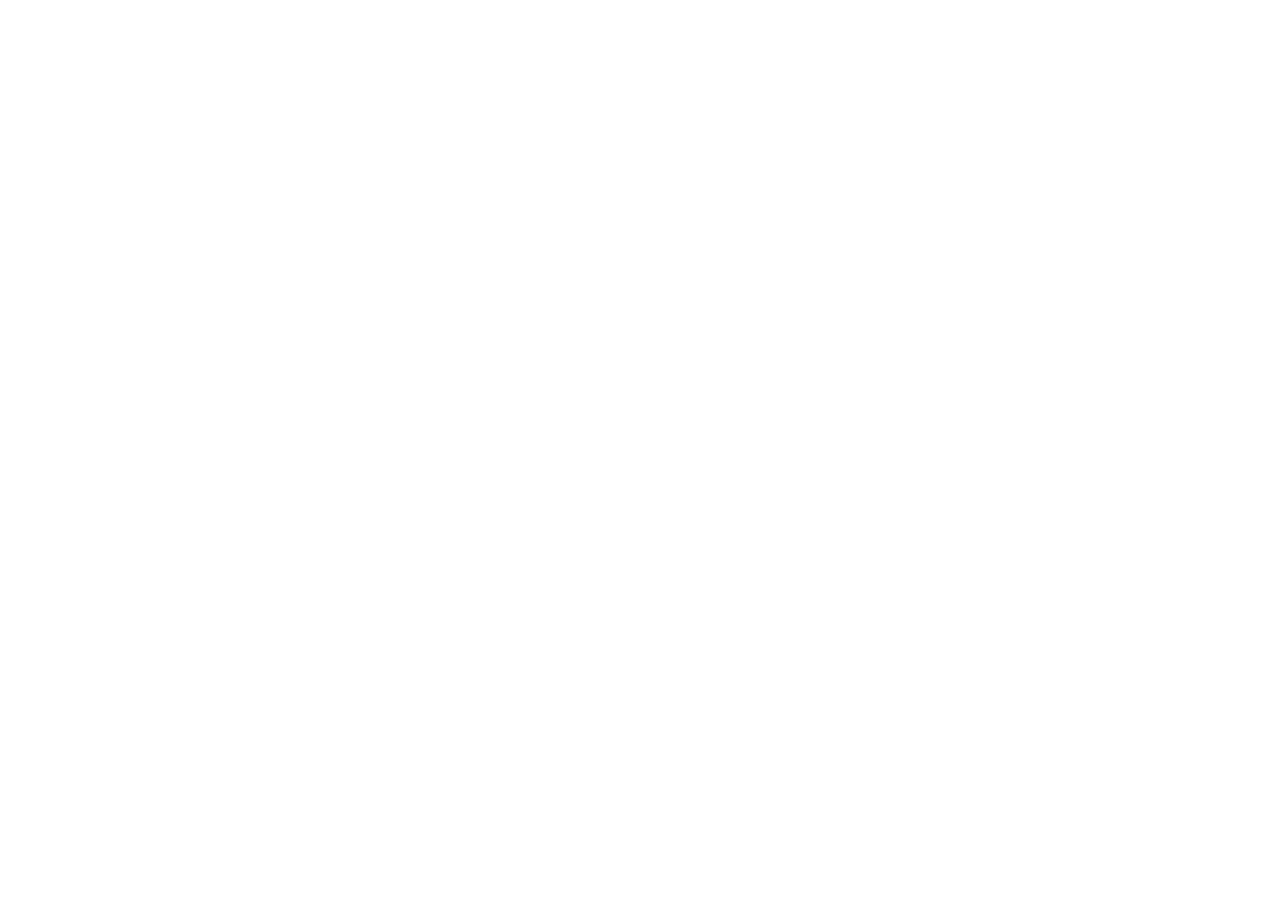
==== places.html @ 8d20fb3a "chore:work on the head" ====
<!DOCTYPE html>
<html iang="en">
<head>
    <meta charset="UFT-8">
    <meta name="viewport" content="width=device-width", initial-scale="1.0">
    <title>Places You've Been</title>

    <link rel="stylesheet"href="styles.css">
</head>
<body></body>
</html>
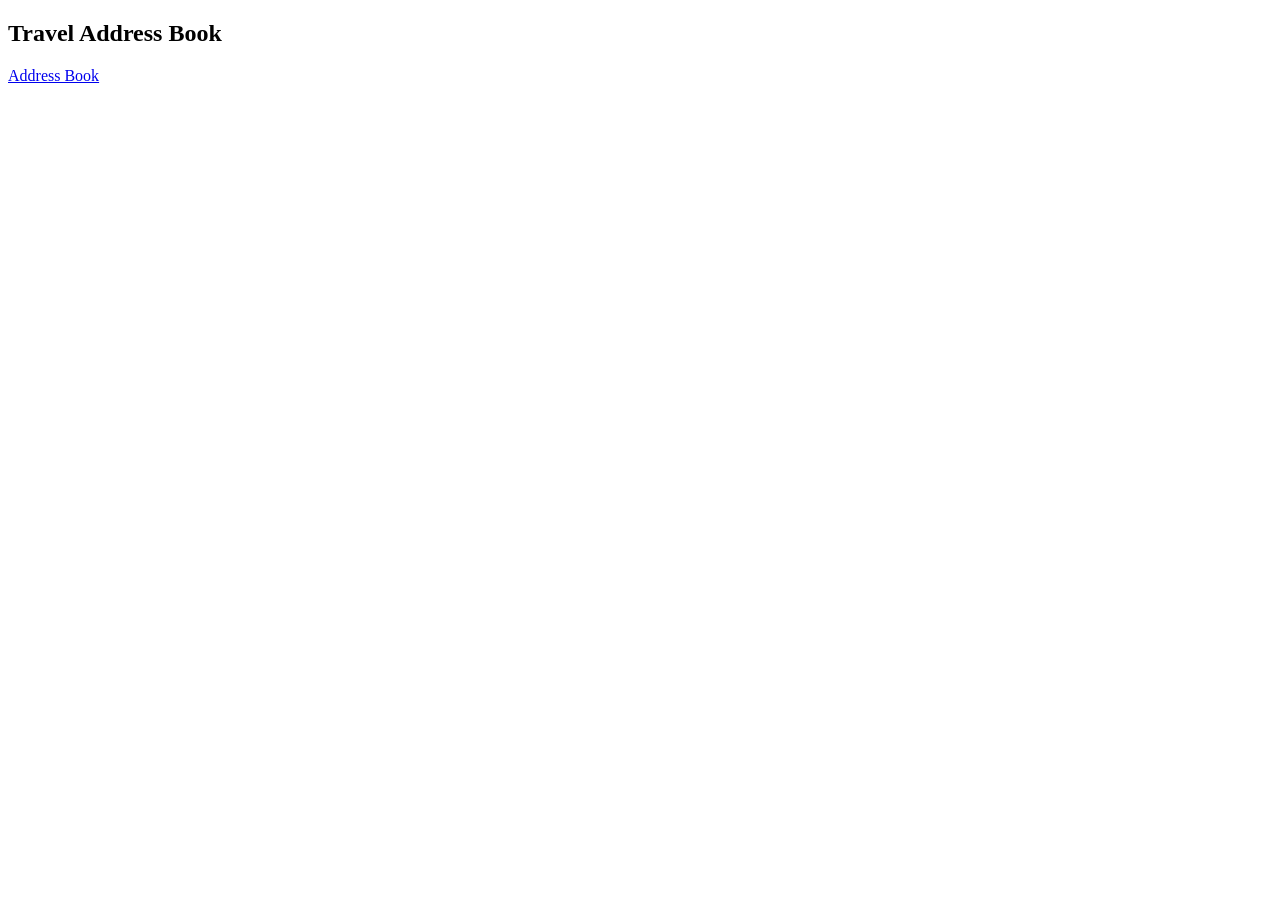
==== commit fd341441: "chore:modified the navbar" ====
--- a/places.html
+++ b/places.html
@@ -7,5 +7,18 @@
 
     <link rel="stylesheet"href="styles.css">
 </head>
-<body></body>
+<body>
+
+    <nav>
+        <h1>Travel Address Book</h1>
+
+        <div class="nav-links">
+            <a href="address.html">Address Book</a>
+        </div>
+
+
+    </nav>
+
+    
+</body>
 </html>
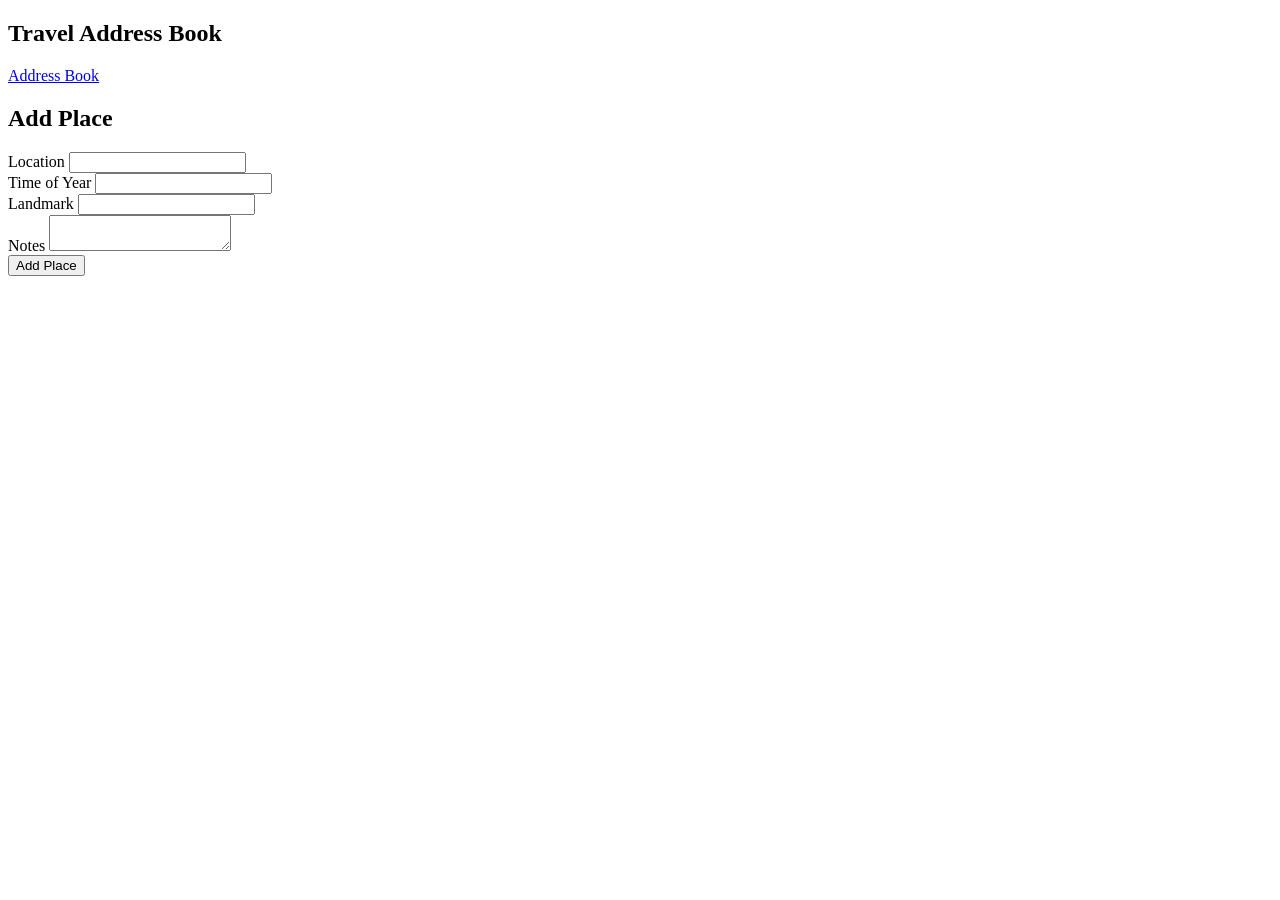
==== commit 98e22b02: "chore:worked on the card section" ====
--- a/places.html
+++ b/places.html
@@ -19,6 +19,41 @@
 
     </nav>
 
-    
+    <main class="page-container">
+
+        <section class="card">
+
+            <h2>Add Place</h2>
+
+            <form id="place-form">
+
+                <div class="form-group">
+                <label for="location">Location</label>
+                <input type="text" id="location" required>
+            </div>
+
+            <div class="form-group">
+                <label for="season">Time of Year</label>
+                <input type="text" id="season" required>
+            </div>
+
+            <div class="form-group">
+                <label for="landmark">Landmark</label>
+                <input type="text" id="landmark" required>
+            </div>
+
+            
+            <div class="form-group">
+                <label for="notes">Notes</label>
+                <textarea type="text" id="notes"></textarea>
+            </div>
+
+            <button type="submit">Add Place</button>
+
+            </form>
+
+        </section>
+        
+    </main>
 </body>
 </html>
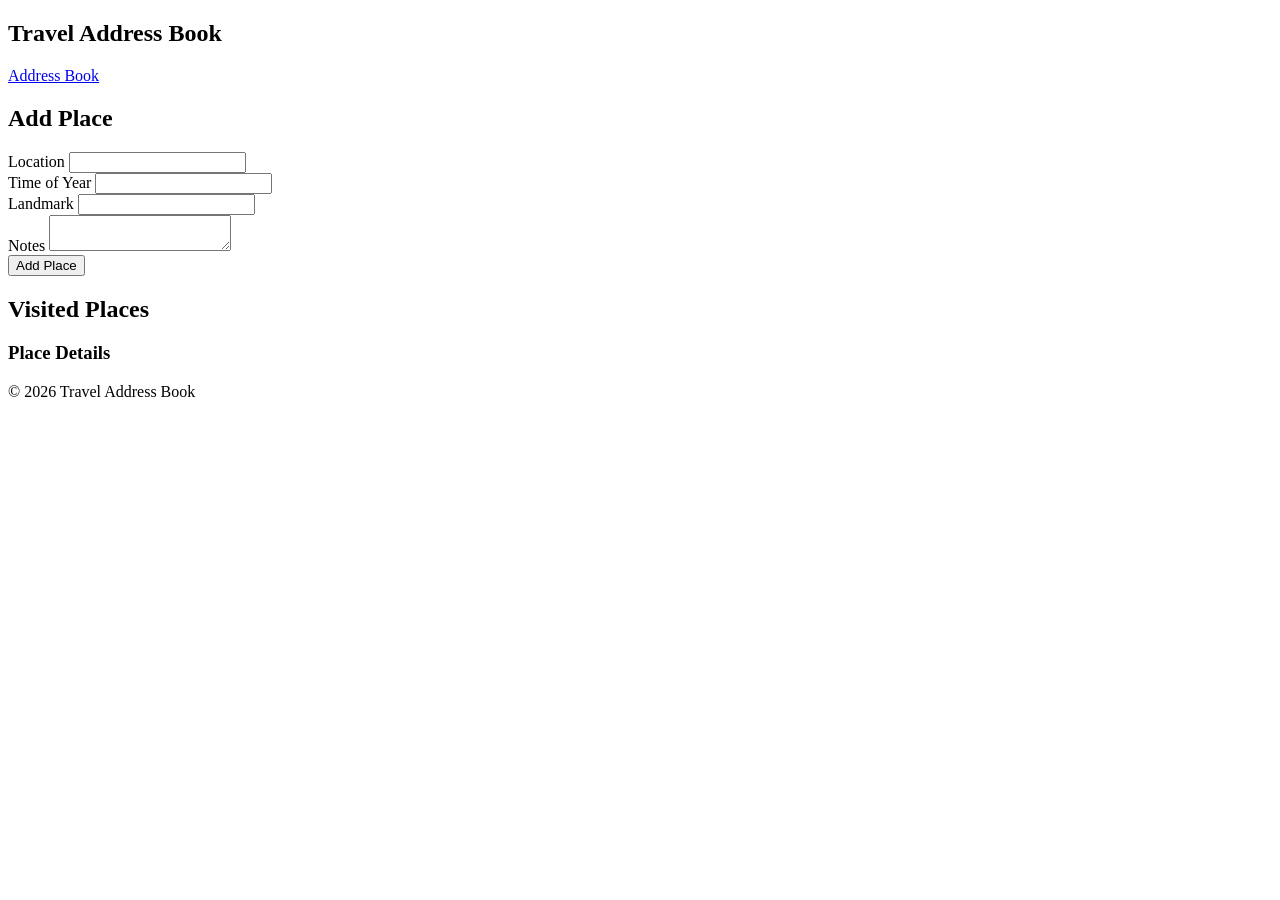
==== commit 9c3c157e: "chore:added footer" ====
--- a/places.html
+++ b/places.html
@@ -53,7 +53,26 @@
             </form>
 
         </section>
-        
+
+        <section class="card">
+
+            <h2>Visited Places</h2>
+
+            <ul id="places-list"></ul>
+
+            <div id="place-details" class="details-box hidden">
+                <h3>Place Details</h3>
+                <p id="place-info"></p>
+            </div>
+
+        </section>
+
     </main>
+
+    <footer>
+        <p>&copy 2026 Travel Address Book</p>
+    </footer>
+
+    
 </body>
 </html>
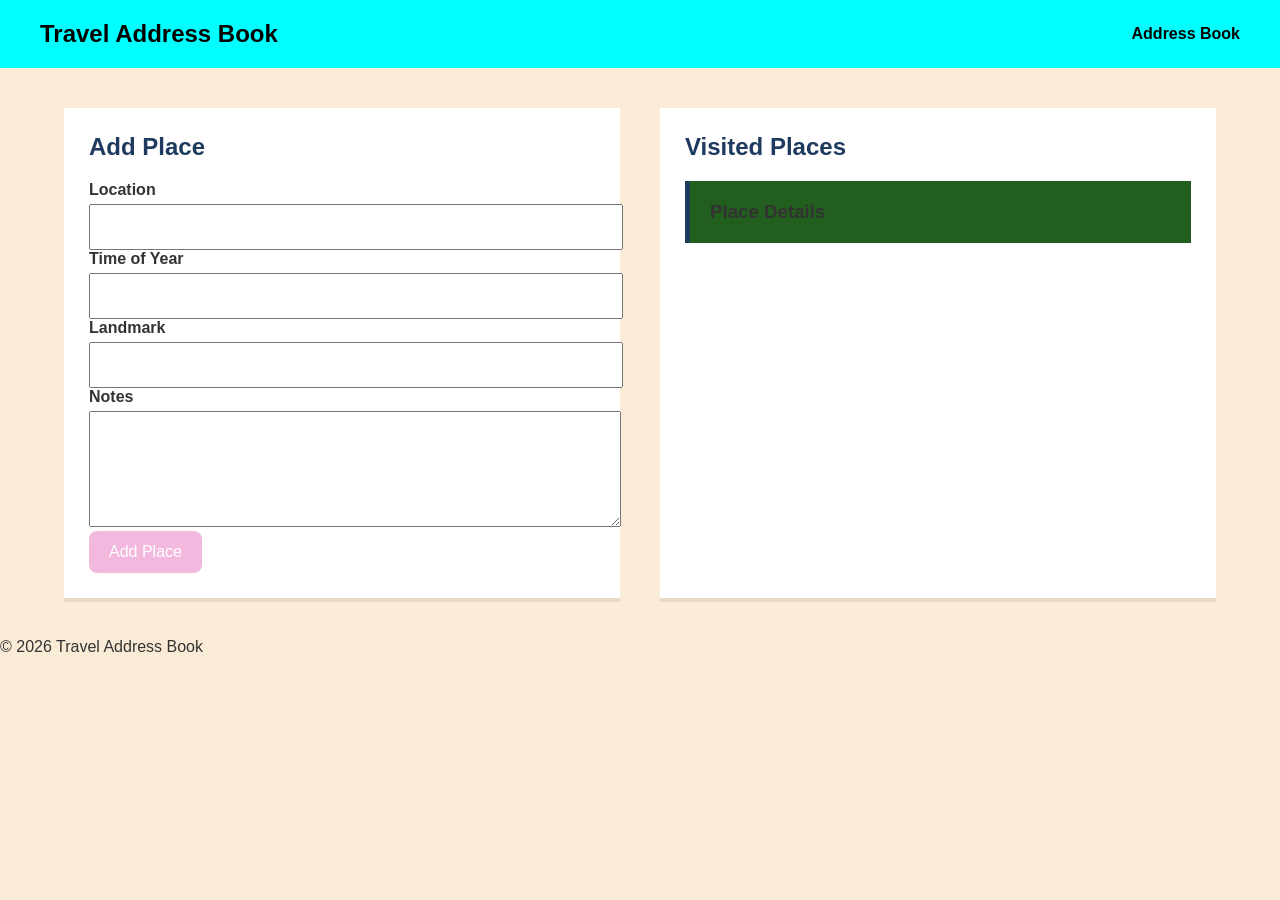
==== commit 42f9ae45: "fix a spelling mistake in places.html" ====
--- a/places.html
+++ b/places.html
@@ -1,11 +1,11 @@
 <!DOCTYPE html>
-<html iang="en">
+<html lang="en">
 <head>
     <meta charset="UFT-8">
     <meta name="viewport" content="width=device-width", initial-scale="1.0">
     <title>Places You've Been</title>
 
-    <link rel="stylesheet"href="styles.css">
+    <link rel="stylesheet" href="styles.css">
 </head>
 <body>
 
@@ -73,6 +73,6 @@
         <p>&copy 2026 Travel Address Book</p>
     </footer>
 
-    
+    <script src="script.js"></script>
 </body>
 </html>
--- a/styles.css
+++ b/styles.css
@@ -0,0 +1,137 @@
+/* RESET */
+* {
+    margin:0;
+    padding: 0;
+    box-sizing:content-box;
+}
+
+/* Body */
+body {
+    font-family:Arial, Helvetica, sans-serif;
+    background-color:antiquewhite;
+    color:#333;
+}
+
+/* Navbar */
+nav {
+    background-color:aqua;
+    color:#000;
+    padding:20px 40px;
+    display:flex;
+    justify-content: space-between;
+    align-items: center;
+}
+
+.nav-links a {
+    color:black;
+    text-decoration: none;
+    font-weight: bold;
+    margin-left: 20px;
+}
+
+.nav-links a:hover {
+    color: c8dfff;
+}
+
+/* Page Container*/
+.page-container {
+    width:90%;
+    max-width: 1200px;
+    margin: 40px auto;
+    display: grid;
+    grid-template-columns: 1fr 1fr;
+    gap: 40px;
+}
+
+/* Card */
+.card {
+    background-color: white;
+    padding: 25px;
+    border: radius 12px;
+    box-shadow: 0 4px rgba(0,0,0,0.08);
+}
+
+/* Headings */
+.card h2 {
+    margin-bottom: 20px;
+    color:#1e3a5f;
+}
+
+/* Form */
+.form.group {
+    margin-bottom: 18px;
+}
+
+label {display: block;
+    margin-bottom: 5px;
+    font-weight: bold;
+}
+
+input,
+textarea {
+    width: 100%;
+    padding: 12px;
+    font-size: 1rem;
+}
+
+textarea {
+    min-height: 90px;
+    resize: vertical;
+}
+
+/* Button */
+button {
+    background-color: rgba(218, 39, 152, 0.326);
+    color: white;
+    border:none;
+    padding:12px 20px;
+    border-radius: 8px;
+    cursor:pointer;
+    transition: 0.3s;
+    font-size: 1rem;
+}
+
+button:hover {
+    background-color: #2d527f;
+}
+
+/* Lists */
+li {
+    background-color: #eef3f8;
+    padding: 12px;
+    margin-bottom: 12px;
+    border-radius: 8px;
+    cursor: pointer;
+    transition: 0.3s;
+}
+
+li:hover {
+    background-color: #d8e8f8;
+}
+
+/* Details */
+.details-box {
+    margin-top: 20px;
+    background-color: #225f1e;
+    padding: 20px;
+    border-left: 5px solid #1e3a5f;
+}
+
+/* Responsive */
+@media (max-width: 768px) {
+
+    nav {
+        flex-direction: column;
+        gap:15px;
+    }
+
+    .page-container {
+        grid-template-columns: 1fr;
+    }
+
+}
+
+
+
+
+
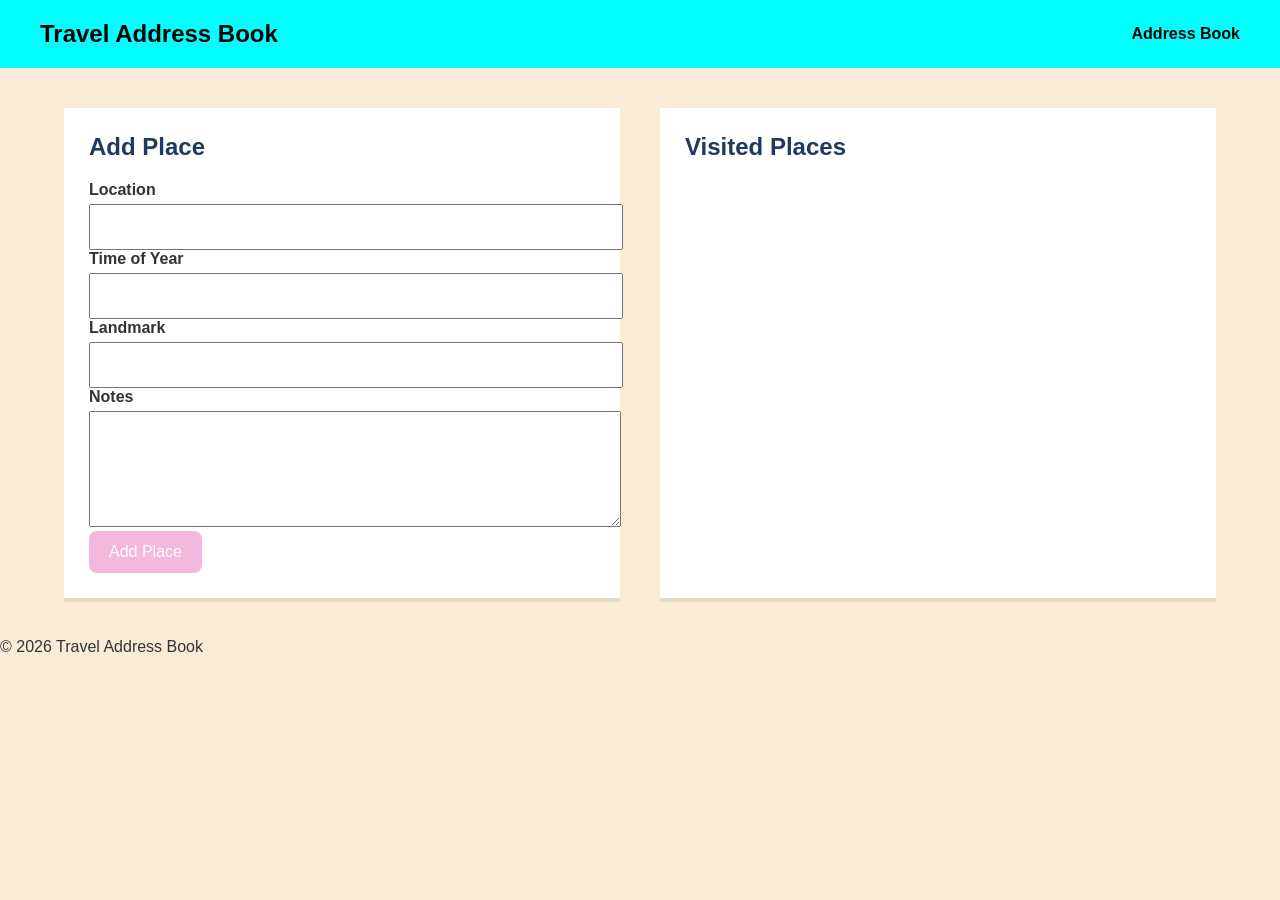
==== commit 0db96d3d: "chore(project)changed name to index.html" ====
--- a/places.html
+++ b/places.html
@@ -13,7 +13,7 @@
         <h1>Travel Address Book</h1>
 
         <div class="nav-links">
-            <a href="address.html">Address Book</a>
+            <a href="index.html">Address Book</a>
         </div>
 
 
--- a/styles.css
+++ b/styles.css
@@ -117,6 +117,10 @@
     border-left: 5px solid #1e3a5f;
 }
 
+.hidden {
+    display: none;
+}
+
 /* Responsive */
 @media (max-width: 768px) {
 
